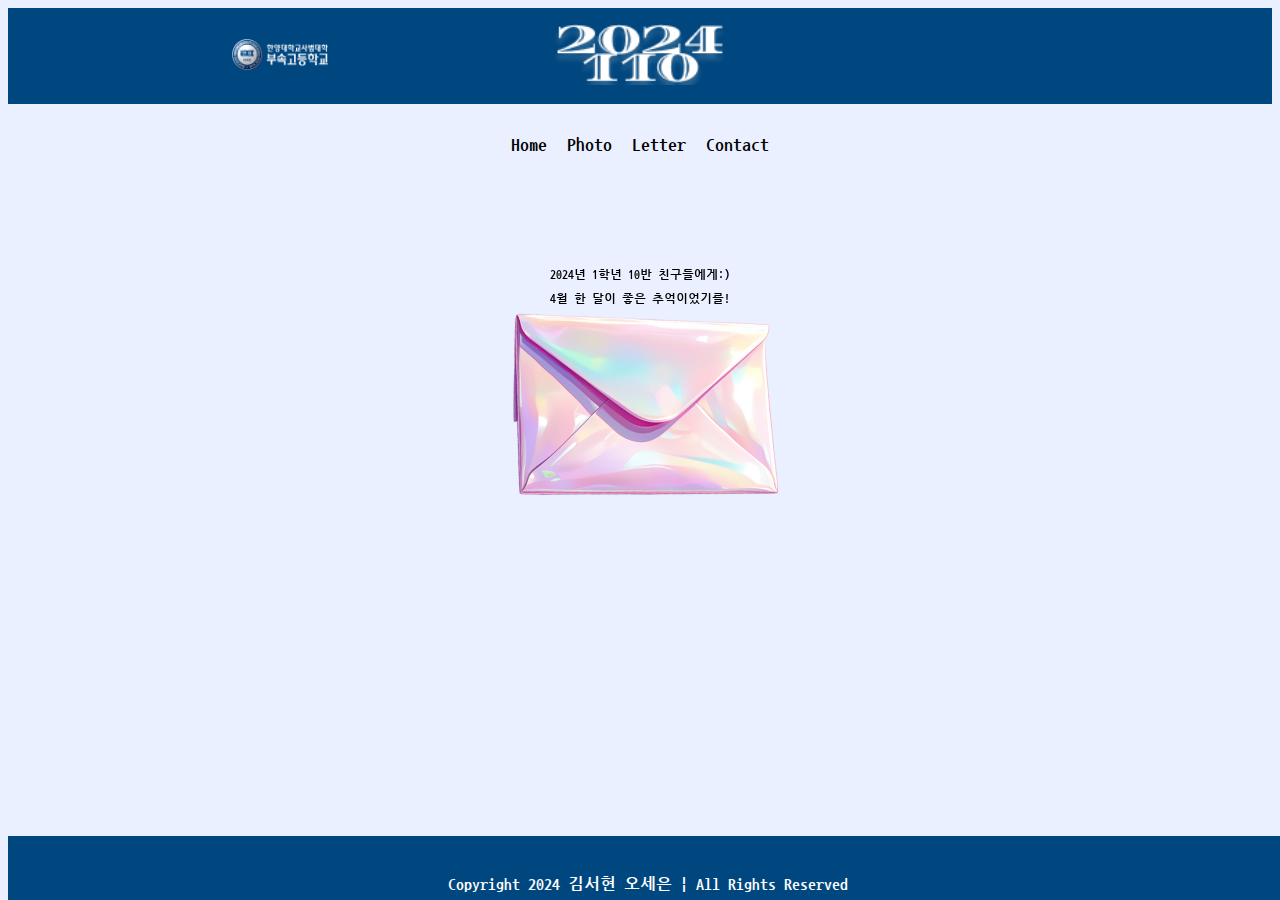
==== index.html @ 94c86762 "contact profile-img height 수정" ====
<!DOCTYPE html>
<html lang="ko">
    <head>
        <meta charset="UTF-8" />
        <meta name="viewport" content="width=device-width, initial-scale=1.0" />
        <link href="https://cdn.jsdelivr.net/npm/bootstrap@5.0.2/dist/css/bootstrap.min.css" rel="stylesheet" integrity="sha384-EVSTQN3/azprG1Anm3QDgpJLIm9Nao0Yz1ztcQTwFspd3yD65VohhpuuCOmLASjC" crossorigin="anonymous" />
        <link rel="stylesheet" href="./CSS/index.css" />
        <link rel="preconnect" href="https://fonts.googleapis.com" />
        <link rel="preconnect" href="https://fonts.gstatic.com" crossorigin />
        <link href="https://fonts.googleapis.com/css2?family=Arima:wght@600&family=Black+Han+Sans&family=Jua&family=Merienda:wght@700&family=Nanum+Gothic+Coding&family=Noto+Sans+KR&family=Oswald:wght@200..700&display=swap" rel="stylesheet" />
        <title>1-10 친구들에게</title>
    </head>
    <body>
        <div class="top-bar">
            <div id="logo">
                <a href="https://www.hanyang-u.hs.kr/" target="_blank">
                    <img id="logo-img" src="./image/logo.png" />
                </a>
            </div>
            <div id="title">
                <a href="./index.html">
                    <img src="./image/title.png" />
                </a>
            </div>
            <div id="blank"></div>
        </div>

        <div class="nav">
            <ul class="nav">
                <li class="nav-item"><a class="nav-link active" aria-current="page" href="./index.html">Home</a></li>

                <li class="nav-item">
                    <a class="nav-link" href="./photo.html">Photo</a>
                </li>
                <li class="nav-item">
                    <a class="nav-link" href="./letter.html">Letter</a>
                </li>
                <li class="nav-item">
                    <a class="nav-link" href="./contact.html">Contact</a>
                </li>
            </ul>
        </div>

        <div id="text">
            <p>2024년 1학년 10반 친구들에게:)</p>
            <p>4월 한 달이 좋은 추억이었기를!</p>
        </div>

        <div class="togo">
            <a href="./letter.html">
                <img id="motion" src="./image/envelope.png" />
            </a>
        </div>

        <footer>
            <p>Copyright 2024 김서현 오세은 | All Rights Reserved</p>
        </footer>
    </body>
</html>
---- CSS/index.css ----
* {
    font-family: "Nanum Gothic Coding", monospace;
    font-weight: 700;
    font-style: normal;
}

body {
    background-color: #eaf0ff;
}

.top-bar {
    width: 100%;
    height: 6rem;
    background-color: #00477f;
    display: flex;
    flex-direction: row;
    justify-content: space-evenly;
}

#logo {
    display: flex;
    align-items: center;
}
#logo-img {
    width: 6rem;
}

#title {
    display: flex;
    align-items: center;
}

#title > a > img {
    width: 11rem;
}

#blank {
    width: 6rem;
}

.nav {
    display: flex;
    flex-direction: row;
    justify-content: center;
}
div.nav {
    margin-top: 2rem;
}

a.nav-link {
    color: #000;
}

.togo {
    display: flex;
    flex-direction: column;
    align-items: center;
}

footer {
    text-align: center;
    height: 4rem;
    position: fixed;
    bottom: 0;
    width: 100%;
    line-height: 4rem;
    color: #ffffff;
    background-color: #00477f;
}

#text {
    position: fixed;
    top: 16rem;
    left: 50%;
    transform: translate(-50%, 0);
}

#text > p {
    text-align: center;
    margin-bottom: 0.5rem;
    font-size: 12px;
}

#motion {
    animation: motion 0.5s linear 0s infinite alternate;
}
@keyframes motion {
    0% {
        margin-top: 0px;
    }
    100% {
        margin-top: 20px;
    }
}

/*네비게이션 바 반응형*/
.nav {
    display: flex;
    justify-content: center;
}

.nav ul {
    list-style: none;
    padding: 0;
    margin: 0;
    display: flex;
}

.nav li {
    margin: 0 10px;
}

.nav a {
    position: relative;
    text-decoration: none;
    font-size: 18px;
}

.nav a:before,
.nav a:after {
    content: "";
    position: absolute;
    width: 100%;
    height: 2px;
    background-color: #00477f; /* 반응 색상 */
    left: 0;
    bottom: -5px;
    transition: transform 0.3s ease, opacity 0.3s ease;
    transform: scaleX(0);
}

.nav a:after {
    bottom: auto;
    top: -5px;
}

.nav a:hover:before,
.nav a:hover:after {
    transform: scaleX(1);
}

.nav a.active:before,
.nav a.active:after {
    transform: scaleX(0);
}

.nav a.active:hover:before,
.nav a.active:hover:after {
    transform: scaleX(1);
  }
  
  

/* .nav-item a.nav-link {
    padding: 10px 20px;
    position: relative;
    overflow: hidden;
    display: inline-block;
    -webkit-transition: 0.3s ease-out;
    -moz-transition: 0.3s ease-out;
    transition: 0.3s ease-out;
  }
  
  .nav-item a.nav-link span:before {
    width: 5px;
    height: 5px;
    background: transparent;
    content: "";
    position: absolute;
    left: 0;
    top: 0;
    border-top: 2px solid #00477f;
    border-left: 2px solid #00477f;
    -webkit-transition: 0.3s;
    -moz-transition: 0.3s;
    transition: 0.3s;
    opacity: 0;
  }
  
  .nav-item a.nav-link span:after {
    width: 6px;
    height: 6px;
    background: transparent;
    content: "";
    position: absolute;
    right: 0;
    bottom: 0;
    border-right: 2px solid #00477f;
    border-bottom: 2px solid #00477f;
    -webkit-transition: 0.3s;
    -moz-transition: 0.3s;
    transition: 0.3s;
    opacity: 0;
  }
  
  .nav-item a.nav-link:before {
    width: 6px;
    height: 6px;
    background: transparent;
    content: "";
    position: absolute;
    right: 0;
    top: 0;
    border-right: 2px solid #00477f;
    border-top: 2px solid #00477f;
    -webkit-transition: 0.3s;
    -moz-transition: 0.3s;
    transition: 0.3s;
    opacity: 0;
  }
  
  .nav-item a.nav-link:after {
    width: 6px;
    height: 6px;
    background: transparent;
    content: "";
    position: absolute;
    left: 0;
    bottom: 0;
    border-left: 2px solid #00477f;
    border-bottom: 2px solid #00477f;
    -webkit-transition: 0.3s;
    -moz-transition: 0.3s;
    transition: 0.3s;
    opacity: 0;
  }
  
  .nav-item a.nav-link:hover {
    color: #00477f;
  }
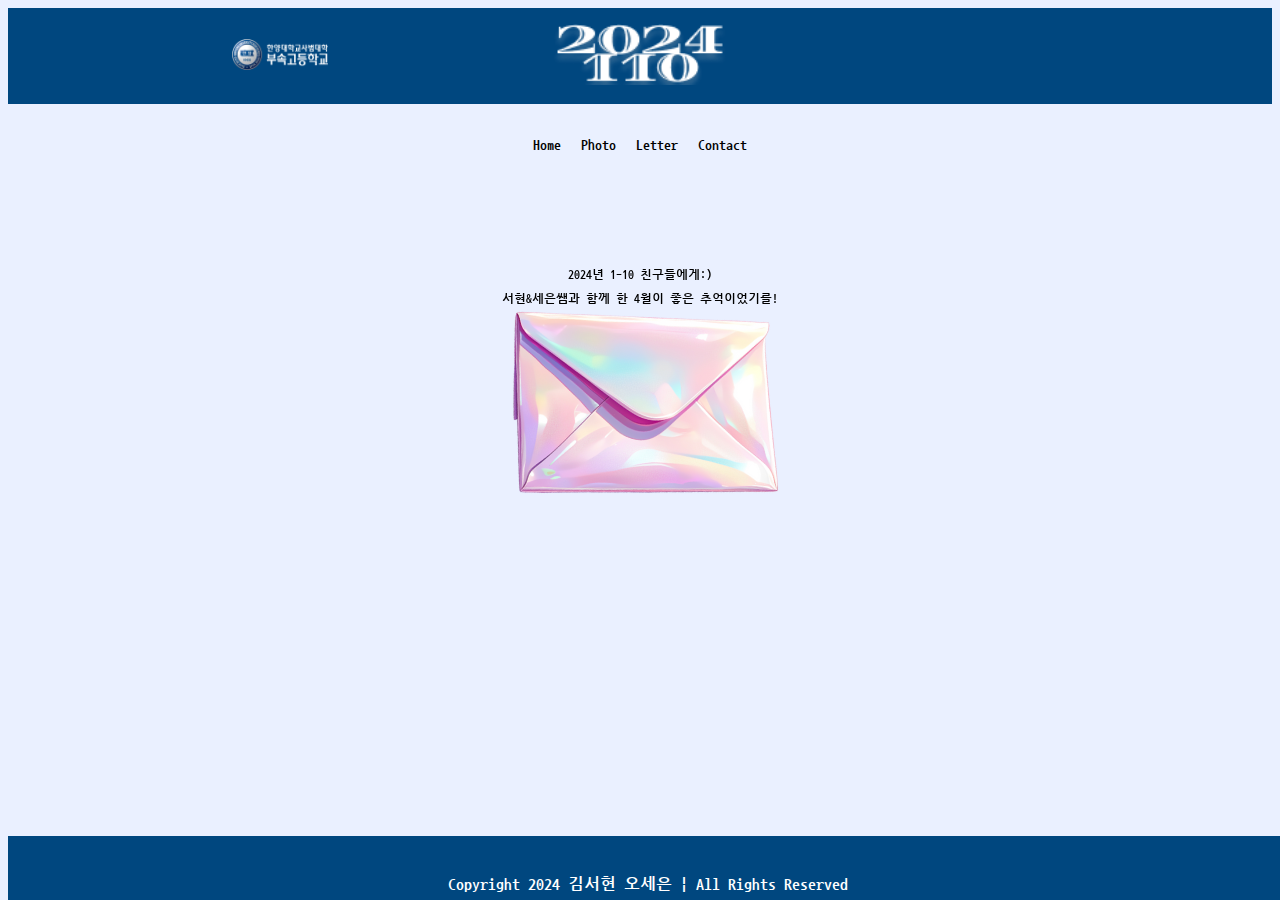
==== commit f91fcb7a: "index 수정" ====
--- a/index.html
+++ b/index.html
@@ -42,8 +42,8 @@
         </div>
 
         <div id="text">
-            <p>2024년 1학년 10반 친구들에게:)</p>
-            <p>4월 한 달이 좋은 추억이었기를!</p>
+            <p>2024년 1-10 친구들에게:)</p>
+            <p>서현&세은쌤과 함께 한 4월이 좋은 추억이었기를!</p>
         </div>
 
         <div class="togo">
--- a/CSS/index.css
+++ b/CSS/index.css
@@ -79,6 +79,7 @@
     text-align: center;
     margin-bottom: 0.5rem;
     font-size: 12px;
+    white-space: pre-wrap;
 }
 
 #motion {
@@ -113,7 +114,7 @@
 .nav a {
     position: relative;
     text-decoration: none;
-    font-size: 18px;
+    font-size: 14px;
 }
 
 .nav a:before,
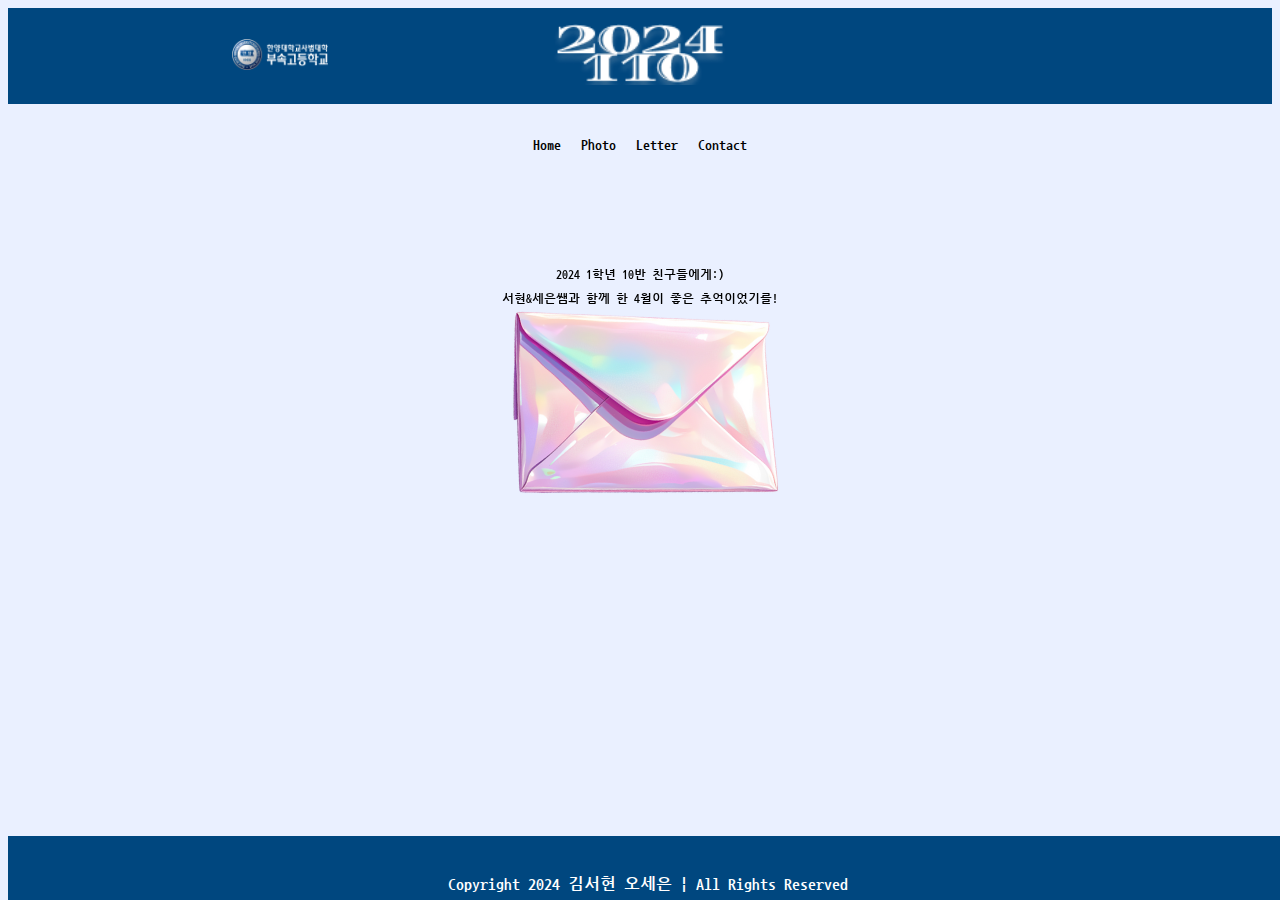
==== commit 28d2367d: "index text 수정" ====
--- a/index.html
+++ b/index.html
@@ -42,7 +42,7 @@
         </div>
 
         <div id="text">
-            <p>2024년 1-10 친구들에게:)</p>
+            <p>2024 1학년 10반 친구들에게:)</p>
             <p>서현&세은쌤과 함께 한 4월이 좋은 추억이었기를!</p>
         </div>
 
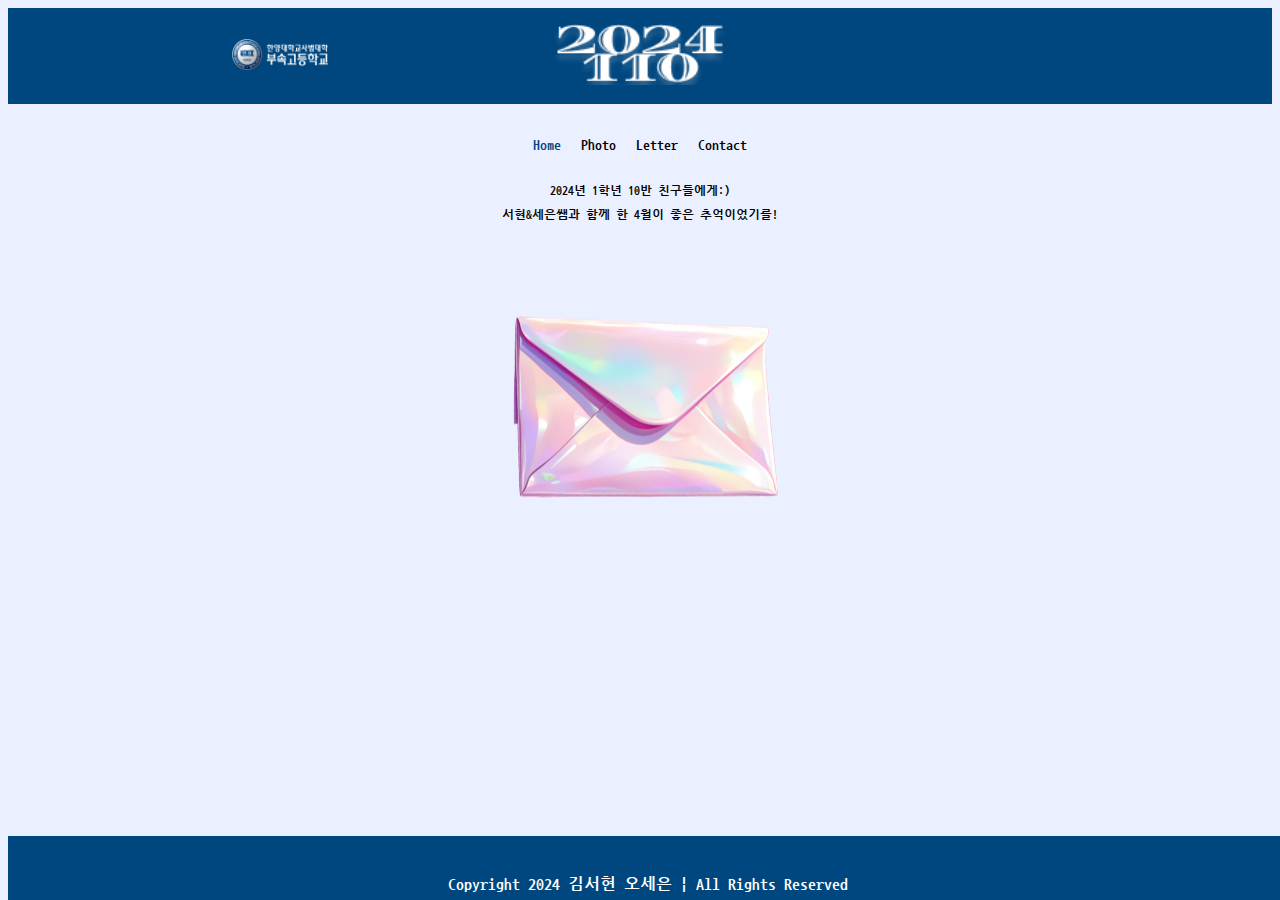
==== commit a75fb1ea: "index text 수정" ====
--- a/index.html
+++ b/index.html
@@ -42,7 +42,7 @@
         </div>
 
         <div id="text">
-            <p>2024 1학년 10반 친구들에게:)</p>
+            <p>2024년 1학년 10반 친구들에게:)</p>
             <p>서현&세은쌤과 함께 한 4월이 좋은 추억이었기를!</p>
         </div>
 
--- a/CSS/index.css
+++ b/CSS/index.css
@@ -69,10 +69,7 @@
 }
 
 #text {
-    position: fixed;
-    top: 16rem;
-    left: 50%;
-    transform: translate(-50%, 0);
+    margin-top: 2rem;
 }
 
 #text > p {
@@ -149,83 +146,6 @@
 .nav a.active:hover:after {
     transform: scaleX(1);
   }
-  
-  
-
-/* .nav-item a.nav-link {
-    padding: 10px 20px;
-    position: relative;
-    overflow: hidden;
-    display: inline-block;
-    -webkit-transition: 0.3s ease-out;
-    -moz-transition: 0.3s ease-out;
-    transition: 0.3s ease-out;
-  }
-  
-  .nav-item a.nav-link span:before {
-    width: 5px;
-    height: 5px;
-    background: transparent;
-    content: "";
-    position: absolute;
-    left: 0;
-    top: 0;
-    border-top: 2px solid #00477f;
-    border-left: 2px solid #00477f;
-    -webkit-transition: 0.3s;
-    -moz-transition: 0.3s;
-    transition: 0.3s;
-    opacity: 0;
-  }
-  
-  .nav-item a.nav-link span:after {
-    width: 6px;
-    height: 6px;
-    background: transparent;
-    content: "";
-    position: absolute;
-    right: 0;
-    bottom: 0;
-    border-right: 2px solid #00477f;
-    border-bottom: 2px solid #00477f;
-    -webkit-transition: 0.3s;
-    -moz-transition: 0.3s;
-    transition: 0.3s;
-    opacity: 0;
-  }
-  
-  .nav-item a.nav-link:before {
-    width: 6px;
-    height: 6px;
-    background: transparent;
-    content: "";
-    position: absolute;
-    right: 0;
-    top: 0;
-    border-right: 2px solid #00477f;
-    border-top: 2px solid #00477f;
-    -webkit-transition: 0.3s;
-    -moz-transition: 0.3s;
-    transition: 0.3s;
-    opacity: 0;
-  }
-  
-  .nav-item a.nav-link:after {
-    width: 6px;
-    height: 6px;
-    background: transparent;
-    content: "";
-    position: absolute;
-    left: 0;
-    bottom: 0;
-    border-left: 2px solid #00477f;
-    border-bottom: 2px solid #00477f;
-    -webkit-transition: 0.3s;
-    -moz-transition: 0.3s;
-    transition: 0.3s;
-    opacity: 0;
-  }
-  
-  .nav-item a.nav-link:hover {
+.nav-link.active {
     color: #00477f;
   }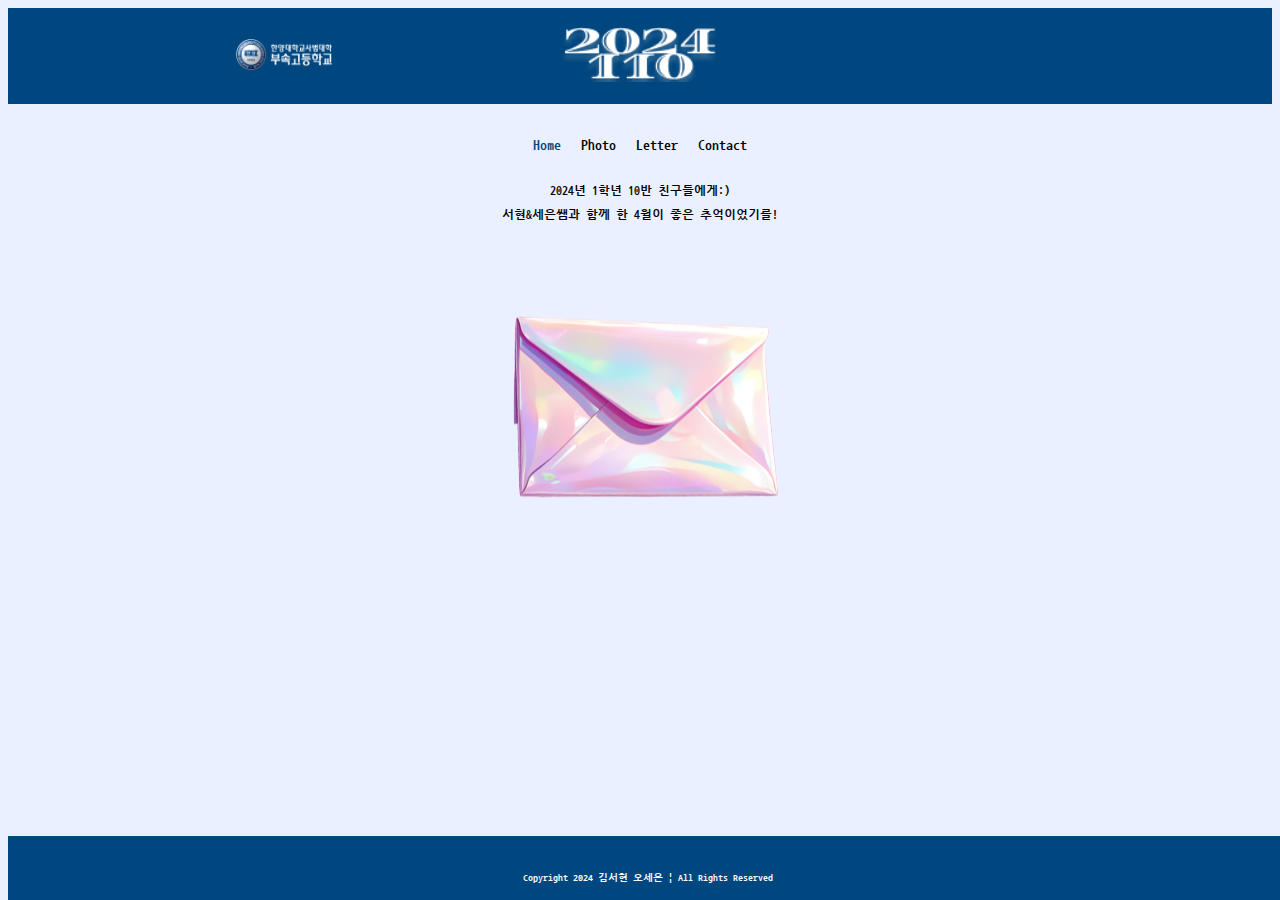
==== commit 8e5692cf: "letterheart생성" ====
--- a/index.html
+++ b/index.html
@@ -45,15 +45,18 @@
             <p>2024년 1학년 10반 친구들에게:)</p>
             <p>서현&세은쌤과 함께 한 4월이 좋은 추억이었기를!</p>
         </div>
-
-        <div class="togo">
-            <a href="./letter.html">
-                <img id="motion" src="./image/envelope.png" />
+        <div class="togo" style="position: relative;">
+            <a href="./letter.html" style="">
+                <img id="motion" src="./image/envelope.png" style="position: relative; z-index: 1;"/>
             </a>
+            <span class="pumping"></span>
         </div>
+        
+        
 
         <footer>
             <p>Copyright 2024 김서현 오세은 | All Rights Reserved</p>
         </footer>
+        <script src="./CSS/click.js"></script>
     </body>
 </html>
--- a/CSS/index.css
+++ b/CSS/index.css
@@ -31,7 +31,7 @@
 }
 
 #title > a > img {
-    width: 11rem;
+    width: 10rem;
 }
 
 #blank {
@@ -64,6 +64,7 @@
     bottom: 0;
     width: 100%;
     line-height: 4rem;
+    font-size: 10px;
     color: #ffffff;
     background-color: #00477f;
 }
@@ -145,7 +146,62 @@
 .nav a.active:hover:before,
 .nav a.active:hover:after {
     transform: scaleX(1);
-  }
+}
 .nav-link.active {
     color: #00477f;
-  }+}
+/*여기서부터 문제*/
+
+.shape {
+  --size: 20px;
+  position: absolute;
+  top: calc(50% - var(--size));
+  left: calc(50% - var(--size));
+  width: calc(var(--size) * 2);
+  height: calc(var(--size) * 2);
+  animation: popup var(--d) cubic-bezier(.08,.56,.53,.98) forwards;
+}
+
+.square {
+  border-radius: 4px;
+  background-color: var(--c);
+}
+
+.circle {
+  border-radius: 50%;
+  background-color: var(--c);
+}
+
+.triangle {
+  width: 0px;
+  height: 0px;
+  background-color: none;
+  border-top: var(--size) solid transparent;
+  border-bottom: calc(var(--size) * 2) solid var(--c);
+  border-left: var(--size) solid transparent;
+  border-right: var(--size) solid transparent;
+}
+
+.heart {
+  --size: 6px;
+  background-color: var(--c);
+}
+.heart::before, .heart::after {
+  content: "";
+  position: absolute;
+  width: 100%;
+  height: 100%;
+  background-color: var(--c);
+  border-radius: 50%;
+}
+.heart::before { left: -50%; }
+.heart::after { top: -50%; }
+
+@keyframes popup {
+  0% { opacity: 0; }
+  60% { opacity: 1; }
+  100% {
+    opacity: 0;
+    transform: translate(var(--x), var(--y)) rotate(var(--r));
+  }
+}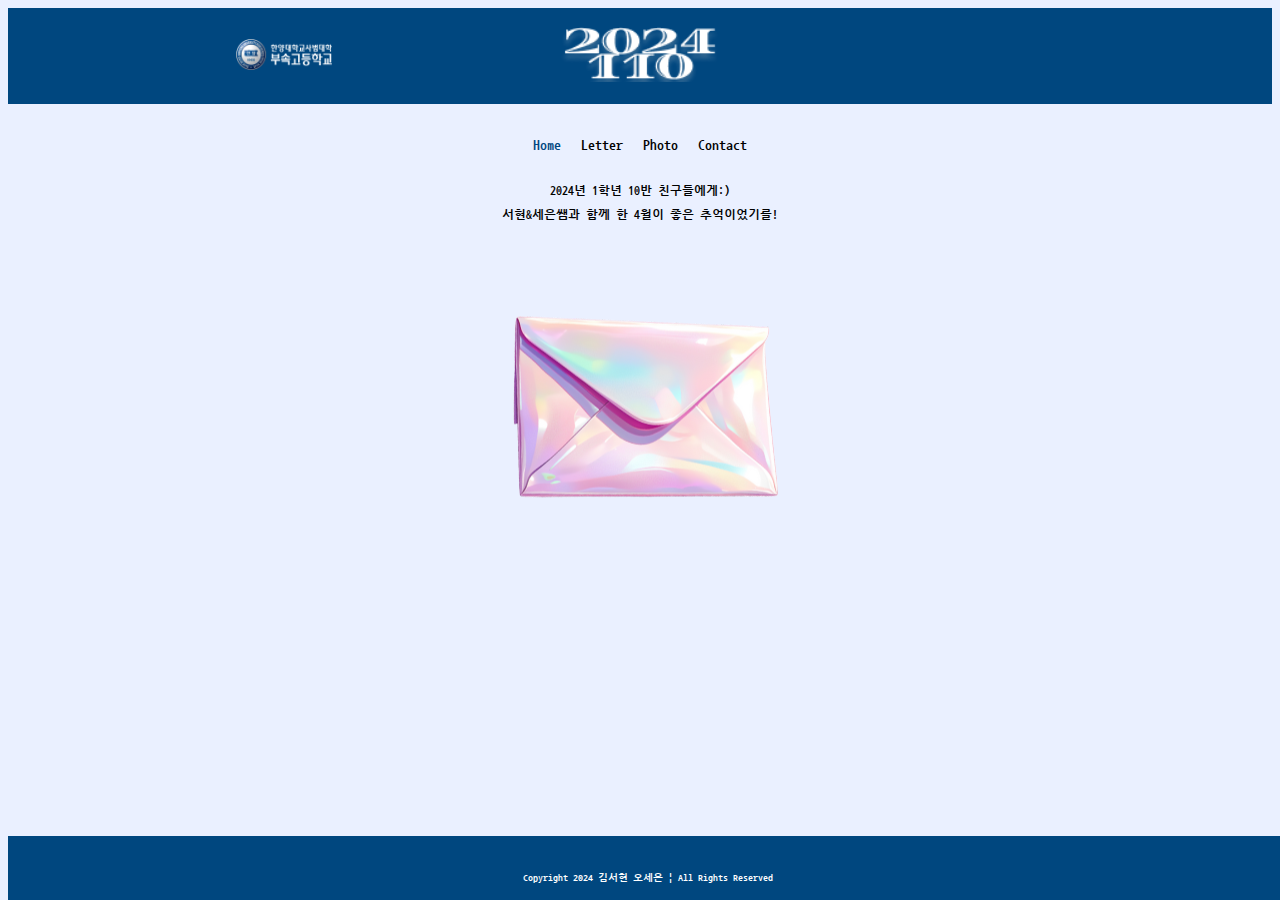
==== commit ab609e90: "스크롤바 완성" ====
--- a/index.html
+++ b/index.html
@@ -8,7 +8,7 @@
         <link rel="preconnect" href="https://fonts.googleapis.com" />
         <link rel="preconnect" href="https://fonts.gstatic.com" crossorigin />
         <link href="https://fonts.googleapis.com/css2?family=Arima:wght@600&family=Black+Han+Sans&family=Jua&family=Merienda:wght@700&family=Nanum+Gothic+Coding&family=Noto+Sans+KR&family=Oswald:wght@200..700&display=swap" rel="stylesheet" />
-        <title>1-10 친구들에게</title>
+        <title>기나긴 모험을 시작할 10반에게</title>
     </head>
     <body>
         <div class="top-bar">
@@ -30,11 +30,12 @@
                 <li class="nav-item"><a class="nav-link active" aria-current="page" href="./index.html">Home</a></li>
 
                 <li class="nav-item">
+                    <a class="nav-link" href="./letter.html">Letter</a>
+                </li>
+                <li class="nav-item">
                     <a class="nav-link" href="./photo.html">Photo</a>
                 </li>
-                <li class="nav-item">
-                    <a class="nav-link" href="./letter.html">Letter</a>
-                </li>
+
                 <li class="nav-item">
                     <a class="nav-link" href="./contact.html">Contact</a>
                 </li>
@@ -45,14 +46,12 @@
             <p>2024년 1학년 10반 친구들에게:)</p>
             <p>서현&세은쌤과 함께 한 4월이 좋은 추억이었기를!</p>
         </div>
-        <div class="togo" style="position: relative;">
-            <a href="./letter.html" style="">
-                <img id="motion" src="./image/envelope.png" style="position: relative; z-index: 1;"/>
+        <div class="togo" style="position: relative">
+            <a href="./letter.html">
+                <img id="motion" src="./image/envelope.png" style="position: relative; z-index: 1" />
             </a>
             <span class="pumping"></span>
         </div>
-        
-        
 
         <footer>
             <p>Copyright 2024 김서현 오세은 | All Rights Reserved</p>
